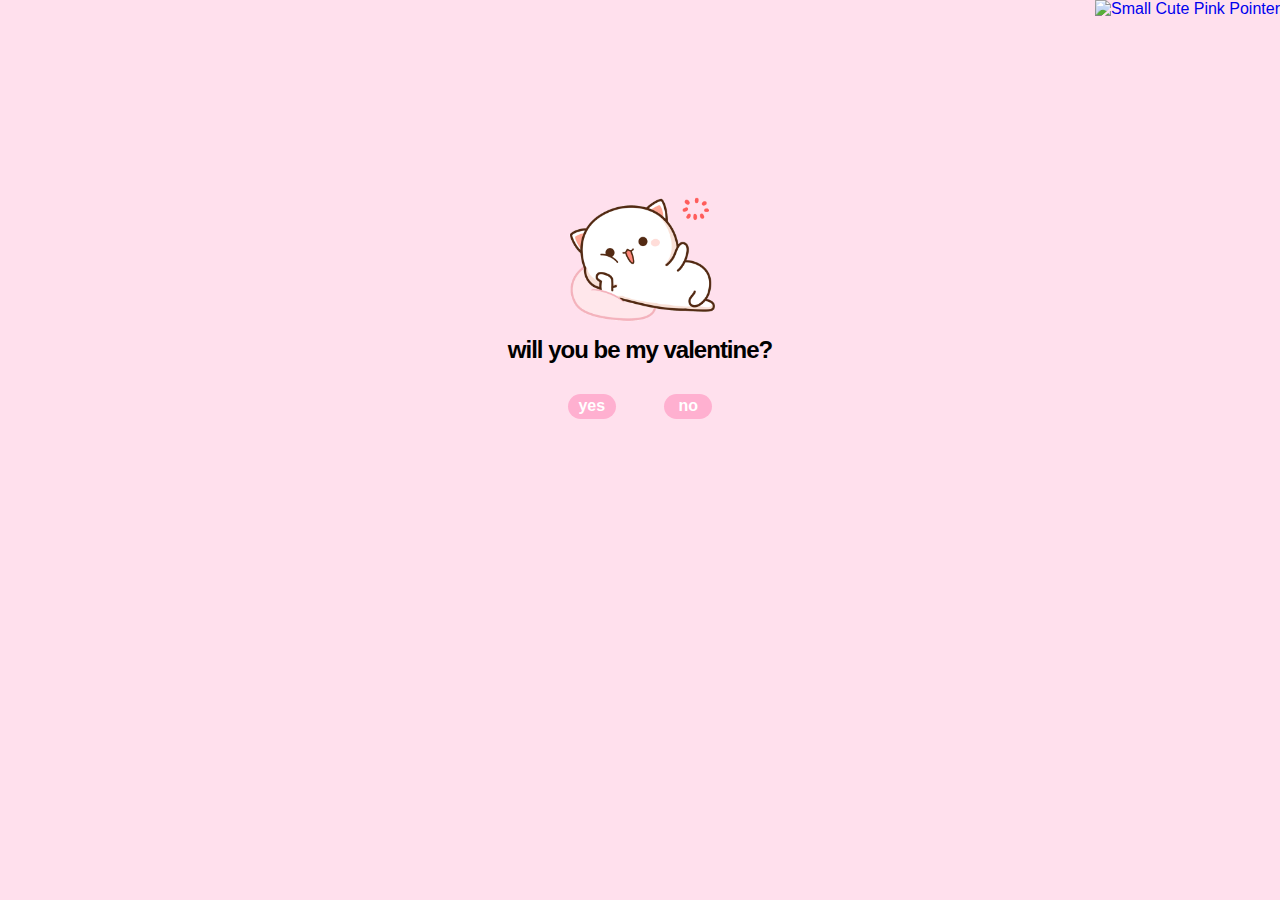
==== index.html @ 62da06a6 "Add files via upload" ====
<!DOCTYPE html>
<html lang="en">
<head>
  <meta charset="UTF-8">
  <meta http-equiv="X-UA-Compatible" content="IE=edge">
  <meta name="viewport" content="width=device-width, initial-scale=1.0">
  <title>be my valentine</title>
  <link rel="stylesheet" href="./style.css" />
  <link href="https://fonts.googleapis.com/css2?family=Kosugi+Maru&display=swap" rel="stylesheet">
  <link rel="icon" href="assets/media/us.jpg" type="image/jpg" sizes="16x16">
</head>
<body>

  <div class="wrapper">
    <div class="question">
      
      <div class="gif"> 
        <img src="assets/media/peach-goma.gif" width="150" height="150"> 
      </div> 

      <h1>will you be my valentine?</h1>
      
      <div class="answers">
        <script>
          function play () {
            var audio = document.getElementById("audio");
            audio.play();
            audio.volume = 0.10;
          }
          </script>
        <button type="button" class="btn" value="Yes" onclick="play()" id="yes">yes</button>
        <audio autoplay id="audio" src="assets/media/lost in paradise.mp3"</audio></audio>
        <button type="button" class="btn" id="no">no</button>
      </div>
    </div>

    <div class="confirmation">
      <div class="gif-2"> 
        <img src="assets/media/hug-kiss.gif" width="180" height="180"> 
      </div> 
      <h2>yayyyy muah</h2>
      <h3>i love you <3</h3>
    </div>
  </div>
  
  <script src="app.js"></script>
  <script src="disable_inspect.js"></script>
  <style type="text/css">* {cursor: url(https://cur.cursors-4u.net/cursors/cur-9/cur824.cur), auto !important;}</style><a href="https://www.cursors-4u.com/cursor/2011/11/10/small-cute-pink-pointer.html" target="_blank" title="Small Cute Pink Pointer"><img src="https://cur.cursors-4u.net/cursor.png" border="0" alt="Small Cute Pink Pointer" style="position:absolute; top: 0px; right: 0px;" /></a>
</body>
</html>
---- style.css ----
* {
  margin: 0;
  padding: 0;
  font-family: "Kosugi Maru", sans-serif;
}
body {
  font-family: "Kosugi Maru", sans-serif;
  background-color: #ffe0ed;
  display: grid;
  place-items: center;
  height: 100vh;
}
.gif {  
  display: flex; 
  justify-content: center; 
  align-items: center;
  margin-bottom: 14px;
} 
.gif-2 {  
  display: flex; 
  justify-content: center; 
  align-items: center;
  margin-bottom: 14px;
} 
.wrapper{
  display: flex;
  flex-direction: column;
  align-items: center;
  justify-content: center;
  height: 400px;
  width: 800px;
  position: relative;
  color: #000000;
}
.wrapper h1 {
  font-size: 24px;
  letter-spacing: -1px;
}
.wrapper .answers {
  display: flex;
  align-items: center;
  justify-content: space-between;
  margin: 60px;
  margin-top: 30px;
}
.wrapper .answers .btn {
  background-color: #ffb0d0;
  border: none;
  color: #ffffff;
  vertical-align: top;
  padding: center;
  font-size: 16px;
  height: 25px;
  width: 48px;
  border-radius: 133px;
  font-weight: bold;
  transition: box-shadow 0.15s;
  cursor: pointer;
}
.btn:hover {
  box-shadow: 1px 1px 2px rgba(0, 0, 0, 0.15);
}
.btn:active{
  opacity: 0.8;
}
.confirmation {
  display: none;
}
.confirmation h2 {
  font-size: 35px;
}
.confirmation h3 {
  font-size: 15px;
  margin-top: 20px;
  display: flex; 
  justify-content: center; 
  align-items: center;
}
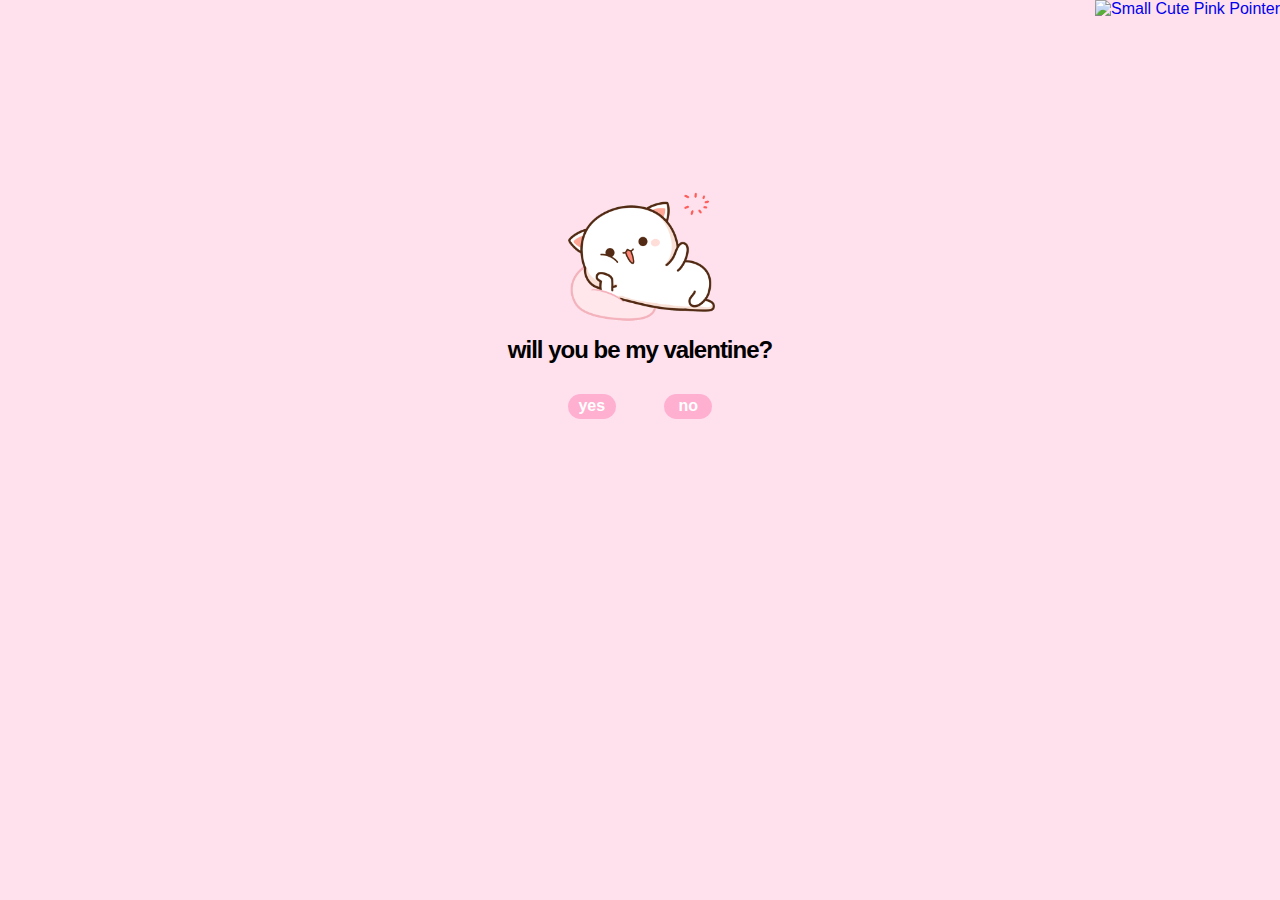
==== commit 06e338fb: "index.html" ====
--- a/index.html
+++ b/index.html
@@ -29,7 +29,7 @@
           }
           </script>
         <button type="button" class="btn" value="Yes" onclick="play()" id="yes">yes</button>
-        <audio autoplay id="audio" src="assets/media/lost in paradise.mp3"</audio></audio>
+        <audio id="audio" src="assets/media/lost in paradise.mp3"></audio>
         <button type="button" class="btn" id="no">no</button>
       </div>
     </div>
@@ -47,4 +47,4 @@
   <script src="disable_inspect.js"></script>
   <style type="text/css">* {cursor: url(https://cur.cursors-4u.net/cursors/cur-9/cur824.cur), auto !important;}</style><a href="https://www.cursors-4u.com/cursor/2011/11/10/small-cute-pink-pointer.html" target="_blank" title="Small Cute Pink Pointer"><img src="https://cur.cursors-4u.net/cursor.png" border="0" alt="Small Cute Pink Pointer" style="position:absolute; top: 0px; right: 0px;" /></a>
 </body>
-</html>+</html>
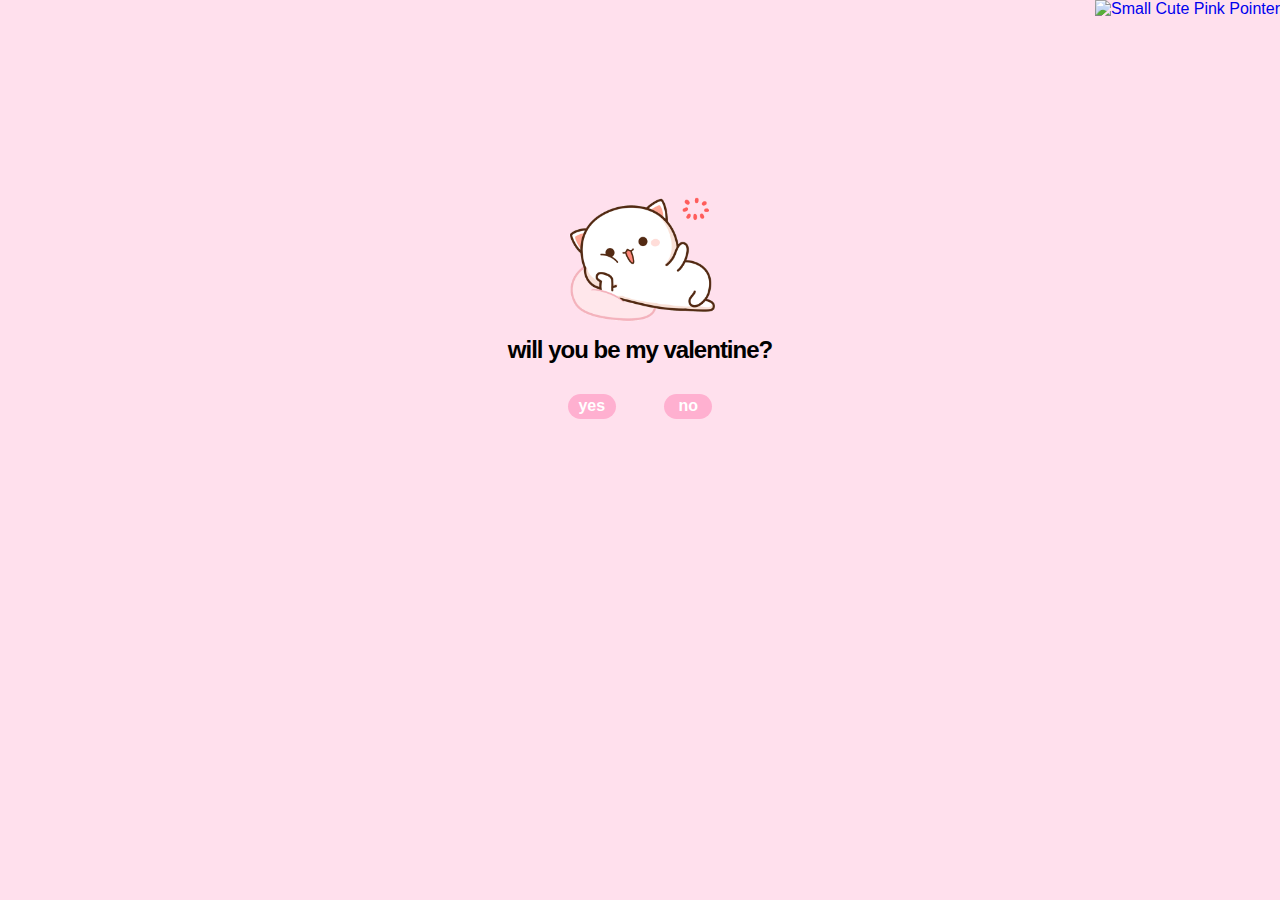
==== commit 6fa23e85: "index.html" ====
--- a/index.html
+++ b/index.html
@@ -28,7 +28,7 @@
             audio.volume = 0.10;
           }
           </script>
-        <button type="button" class="btn" value="Yes" onclick="play()" id="yes">yes</button>
+        <button type="button" class="btn" value="yes" onclick="play()" id="yes">yes</button>
         <audio id="audio" src="assets/media/lost in paradise.mp3"></audio>
         <button type="button" class="btn" id="no">no</button>
       </div>
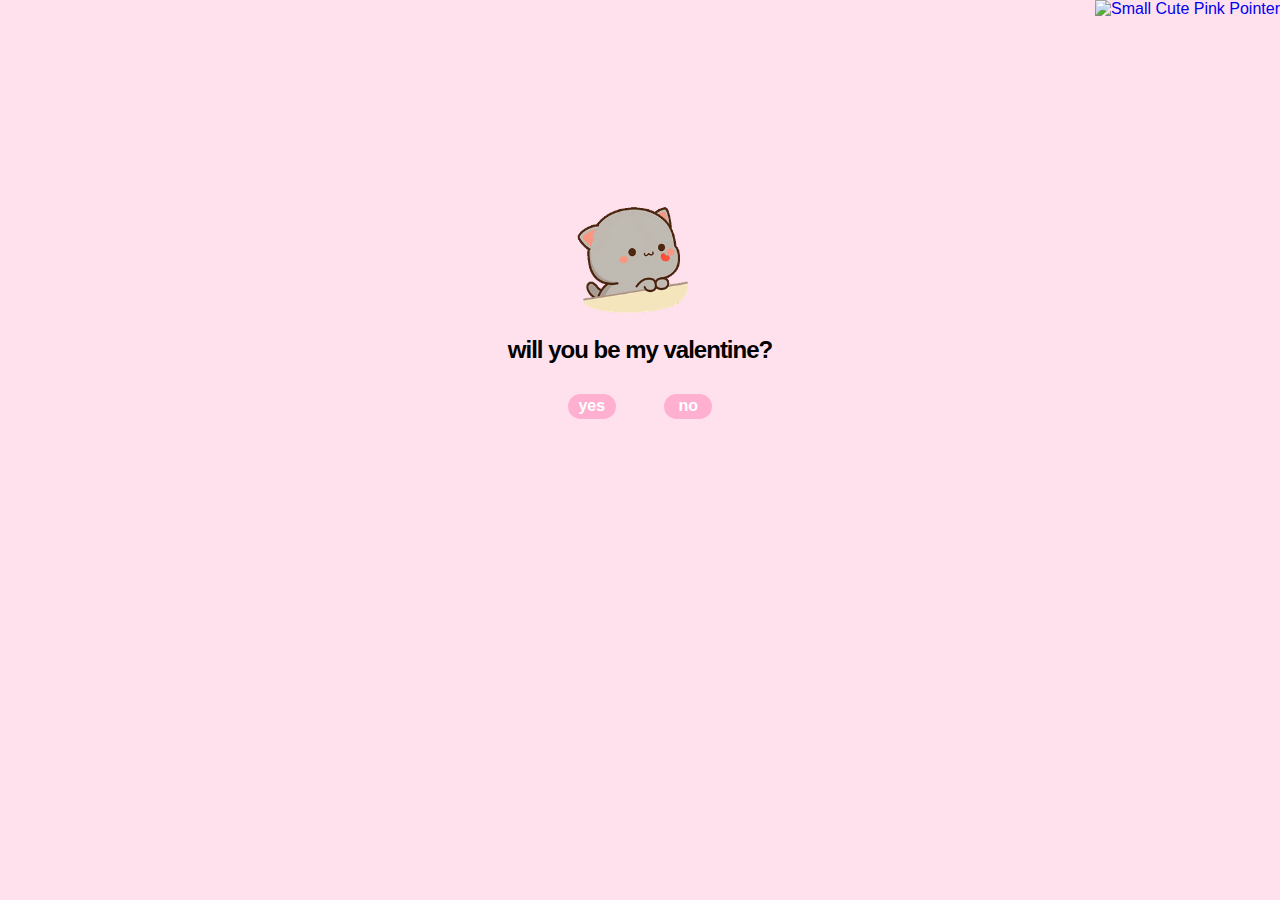
==== commit b511d5ab: "index.html" ====
--- a/index.html
+++ b/index.html
@@ -15,7 +15,7 @@
     <div class="question">
       
       <div class="gif"> 
-        <img src="assets/media/peach-goma.gif" width="150" height="150"> 
+        <img src="assets/media/peach-cat.gif" width="150" height="150"> 
       </div> 
 
       <h1>will you be my valentine?</h1>
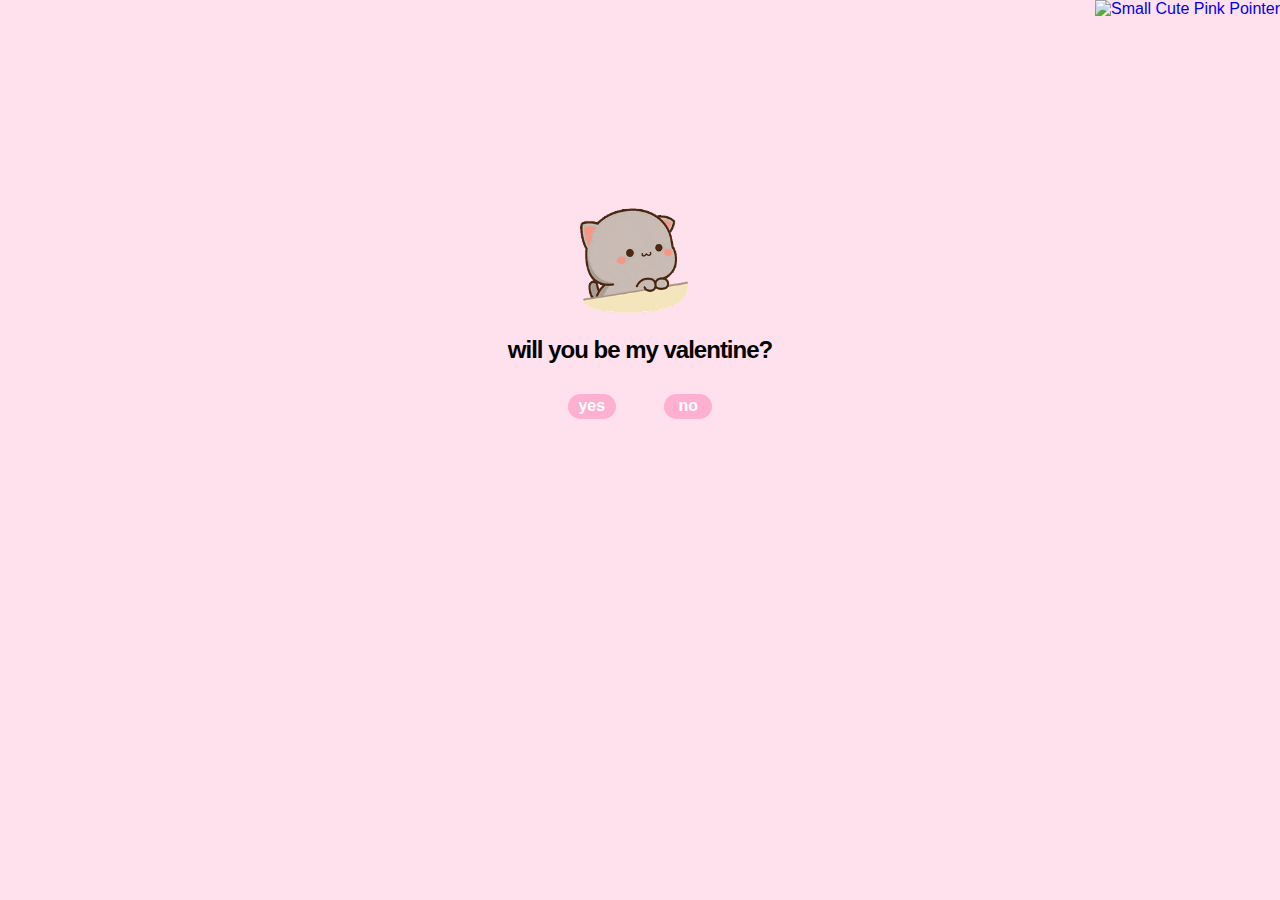
==== commit 0c9c3bf7: "index.html" ====
--- a/index.html
+++ b/index.html
@@ -15,7 +15,7 @@
     <div class="question">
       
       <div class="gif"> 
-        <img src="assets/media/peach-cat.gif" width="150" height="150"> 
+        <img src="assets/media/peach-cat-boy.gif" width="150" height="150"> 
       </div> 
 
       <h1>will you be my valentine?</h1>
